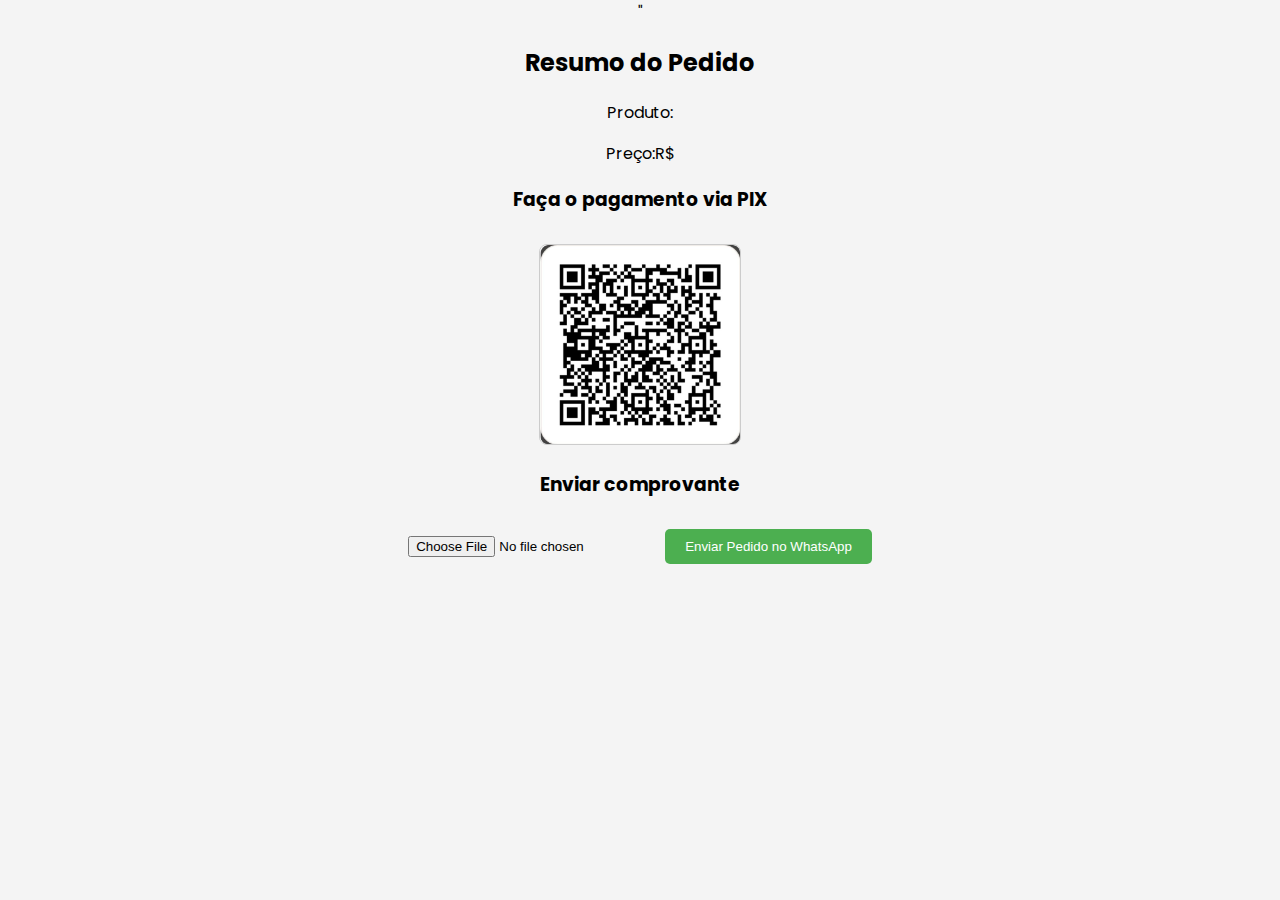
==== pedido.html @ c83f06cd "Add files via upload" ====
<!DOCTYPE html>
<html lang="Pt-BR">
<head>
    <meta charset="UTF-8">
    <meta name="viewport" content="width=device-width, initial-scale=1.0">
    <title>Resumo do Pedido</title>
    <link rel="stylesheet"
    href="pedido.css">
    <link 
    href="<link rel="preconnect" href="https://fonts.googleapis.com">
    <link rel="preconnect" href="https://fonts.gstatic.com" crossorigin>
    <link href="https://fonts.googleapis.com/css2?family=Poppins:ital,wght@0,100;0,200;0,300;0,400;0,500;0,600;0,700;0,800;0,900;1,100;1,200;1,300;1,400;1,500;1,600;1,700;1,800;1,900&display=swap" rel="stylesheet">"
   
</head>
<body> 
  
  <h2>Resumo do Pedido</h2>  
  <div>
    <p>Produto: <span id="products">        
    </span></p>
    <p>Preço:R$ <span id="Preço"></span></p>
  </div>
  <h3>Faça o pagamento via PIX</h3>
  <img 
  src="WhatsApp-Image-2024-09-26-at-01.13.42.png" alt="QR Code PIX para pagamento" style="width: 200px;">
  
  <h3>Enviar comprovante</h3>
  <input type="file" id="comprovante" accept="image/*">

  <button 
  id="enviarPedidoBtn"
  class="btn">Enviar Pedido no WhatsApp</button>   
  <script>
    document.getElementById("enviarPedidoBtn").addEventListener("click",function(){
      let numeroPedido = 
      Math.floor(Math.random()*1000000);
      let produto=
      document.getElementById('products').innerText;
      let preco =
      document.getElementById('Preço').innerText;
      let numeroVendedor =
      '5579988619119';

      let mensagem =
      'óla,gostaria de realizar o pedido /nProduto:${produto}/nPreço:${preco}/Número do Pedido:${numeroPedido}';
       
      let urlWhatsApp = 
      'https://wa.me/${5579988619119}?text=${encodeURIComponent(mensagem)}';


window.open(urlWhatsApp,'_blank');
});
 
  </script>

</body>
</html>
---- pedido.css ----
body {
    font-family: 'poppins',arial ;
    background-color: #f4f4f4;
    margin: 0;
    padding: 0;
    text-align: center;
}
h2 h3 {
    color: #333;
}
h2 {
    margin-top: 20px;
}
h3 {
    margin-bottom: 10px;
}
.resumo-pedido {
    background-color: white;
    padding: 20px;
    border-radius: 12px;
    width: 350px;
    margin: 0 auto;
    box-shadow: 0 4px 8px rgba(0,0,0,0.1);
    transition: transform 0.3s ease;
}
.resumo-pedido p {
    font-size: 16px;
    margin: 10px 0;
}
button {
    background-color: #4caf50;
    color: white;
    border: none;
    padding: 10px 20px;
    border-radius: 5px;
    cursor: pointer;
    margin-top: 20px;
}
button:hover {
background-color: #45a049
}
input[type="file"] {
    margin-top: 10px;
    margin-bottom: 20px;
}
input[type="file"]::file-selector-button:hover {
    background-color: #45a049;
}
img {
    margin-top: 20px;
    width: 200px;
    height: auto;
    border: 1px solid #ccc;
    border-radius: 8px;} 
  
    .resumo-pedido:hover {
        transform: translateY(-5px);
        box-shadow: 0 6px 12px rgba(0,0,0,0.2);
    }
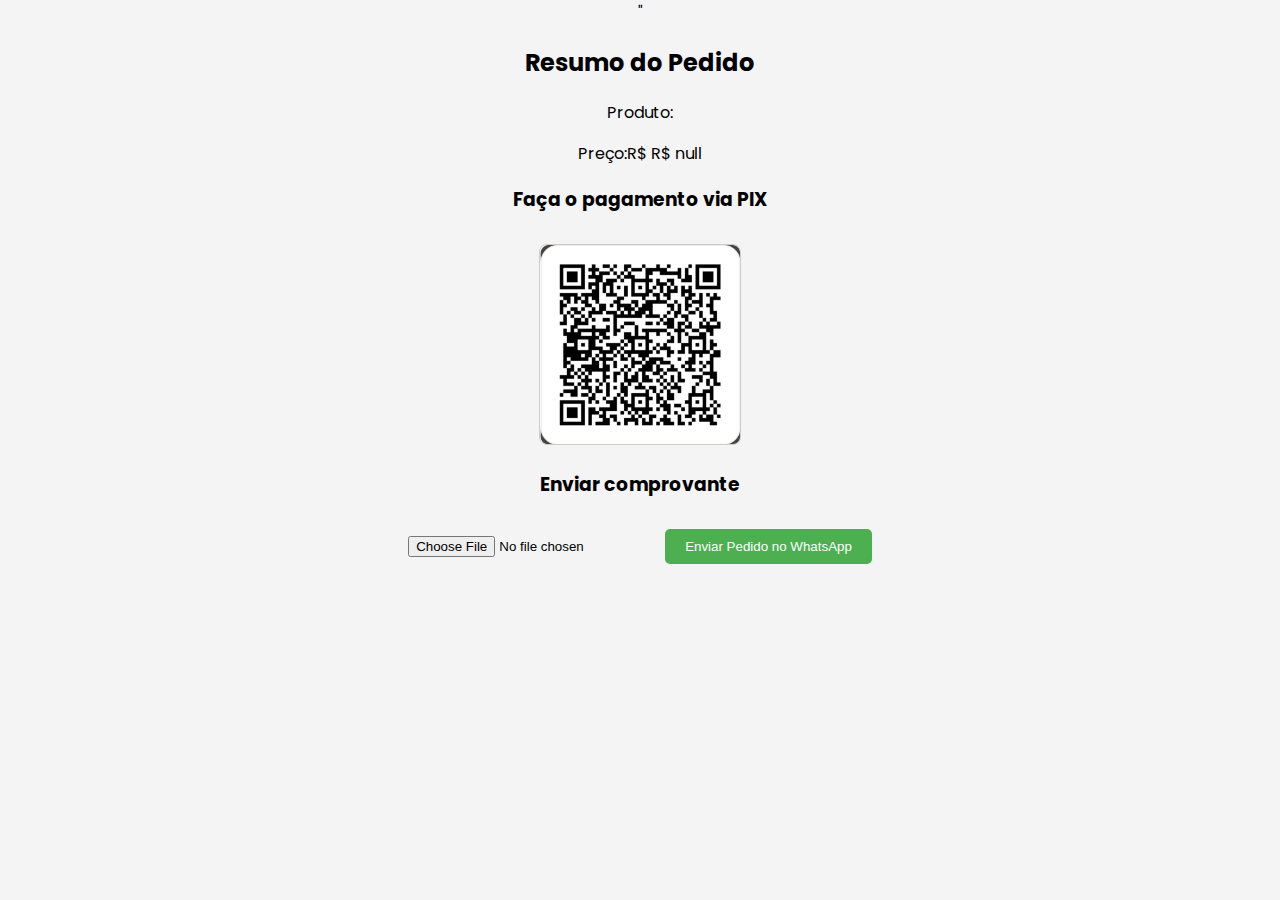
==== commit 4794f8f2: "Add files via upload" ====
--- a/pedido.html
+++ b/pedido.html
@@ -16,9 +16,18 @@
   
   <h2>Resumo do Pedido</h2>  
   <div>
-    <p>Produto: <span id="products">        
+    <p>Produto: <span id="produto">        
     </span></p>
-    <p>Preço:R$ <span id="Preço"></span></p>
+    <p>Preço:R$ <span id="preco"></span></p>
+    <script>
+      // Recuperar os dados do localStorage
+      var produto = localStorage.getItem('produto');
+      var preco = localStorage.getItem('preco');
+
+      // Exibir os dados no HTML
+      document.getElementById('produto').innerText =  produto;
+      document.getElementById('preco').innerText = "R$ " + preco; 
+  </script>
   </div>
   <h3>Faça o pagamento via PIX</h3>
   <img 
@@ -52,6 +61,6 @@
 });
  
   </script>
-
+  
 </body>
 </html>